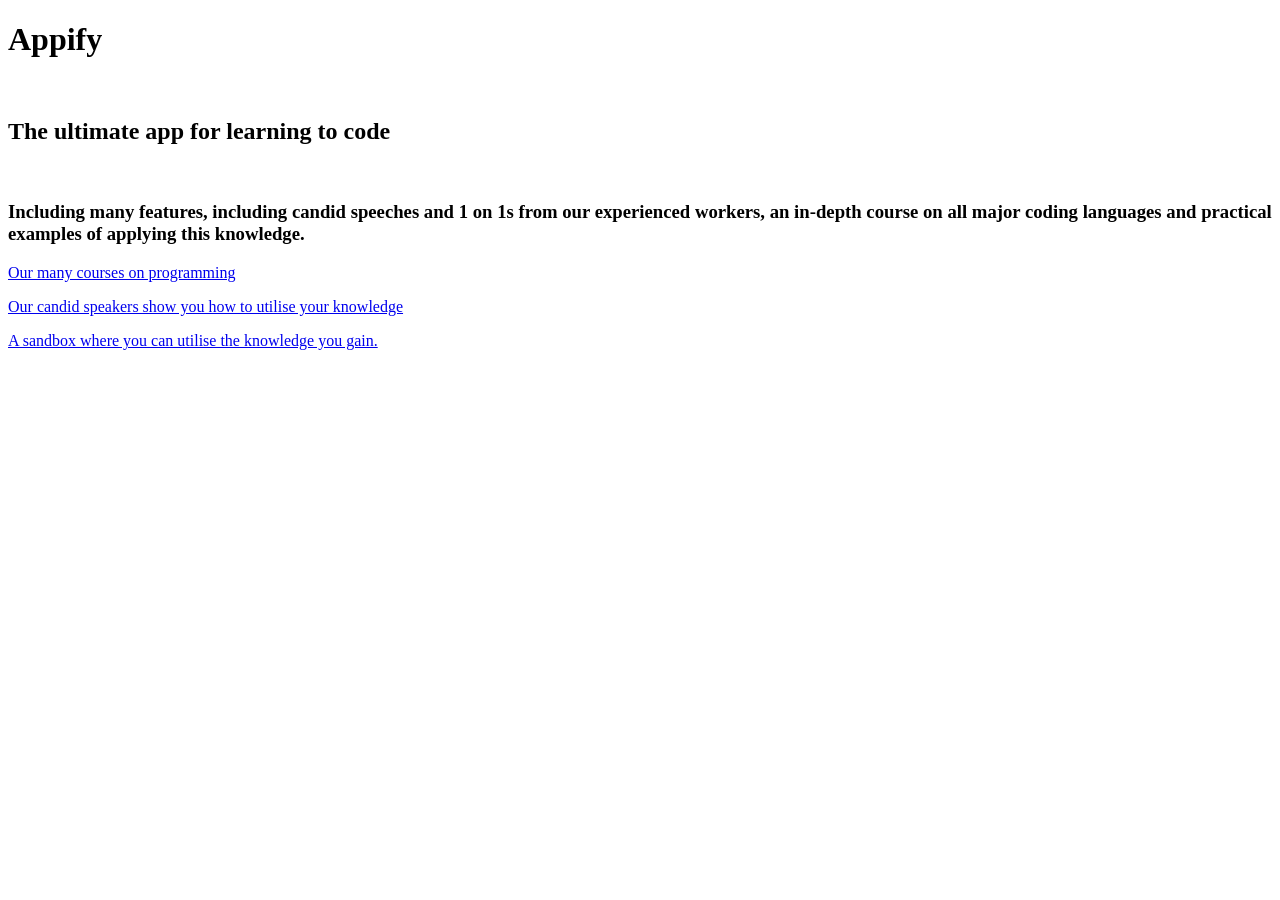
==== index.html @ d127bc2c "Create index.html" ====
<!DOCTYPE html>
<html>
  <head>
    <title>Home Page</title>
  </head>
  <body>
    <h1>Appify</h1><br>
    <h2>The ultimate app for learning to code</h2><br>
    <h3>Including many features, including candid speeches and 1 on 1s from our experienced workers, an in-depth course on all major coding languages and practical examples of applying this knowledge.</h3>
    <a href='course.html'><p>Our many courses on programming</p></a>
    <a href='interviews.html'><p>Our candid speakers show you how to utilise your knowledge</p></a>
    <a href='sandbox.html'><p>A sandbox where you can utilise the knowledge you gain.</p></a>
  </body>
</html>
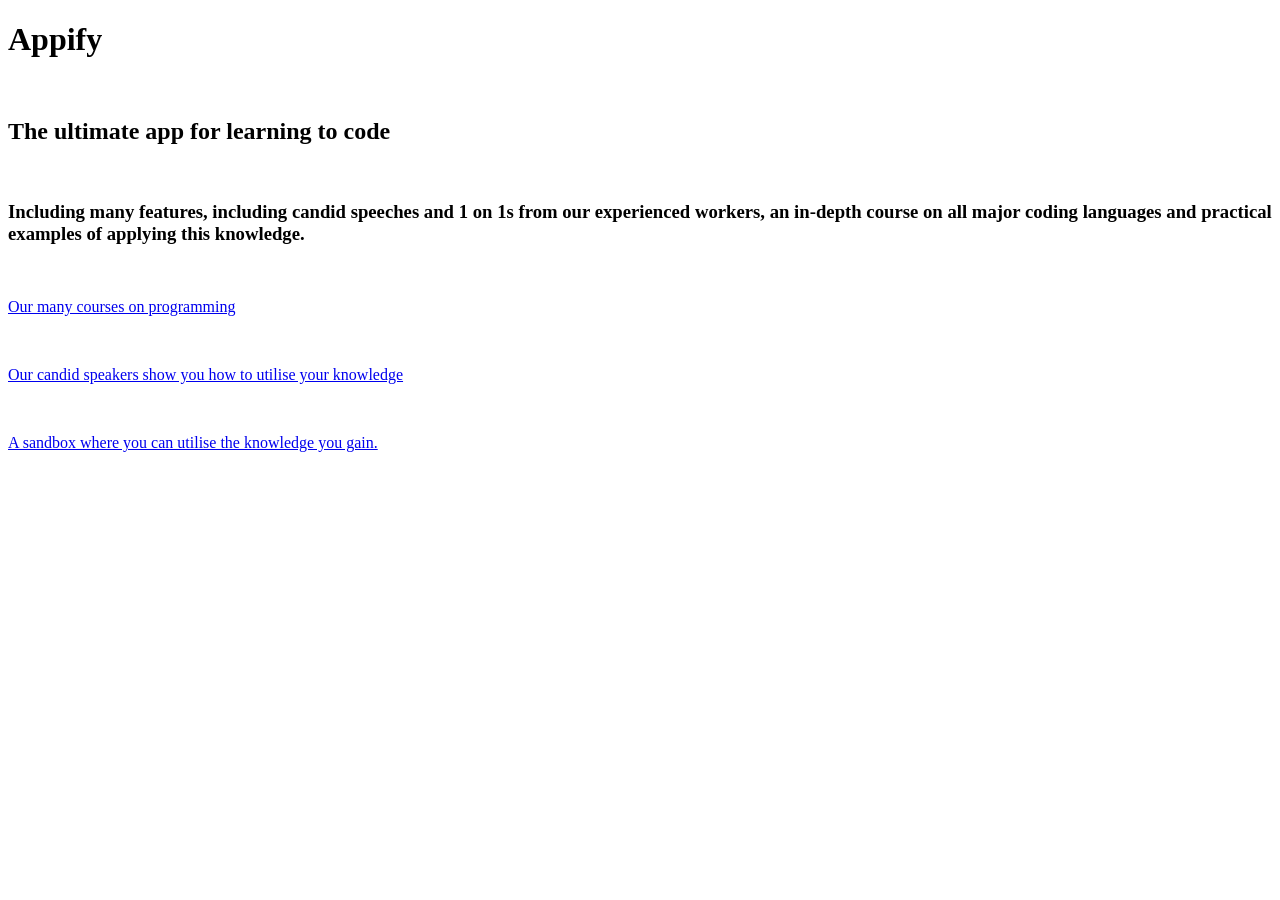
==== commit 77fa9334: "Update index.html" ====
--- a/index.html
+++ b/index.html
@@ -6,9 +6,9 @@
   <body>
     <h1>Appify</h1><br>
     <h2>The ultimate app for learning to code</h2><br>
-    <h3>Including many features, including candid speeches and 1 on 1s from our experienced workers, an in-depth course on all major coding languages and practical examples of applying this knowledge.</h3>
-    <a href='course.html'><p>Our many courses on programming</p></a>
-    <a href='interviews.html'><p>Our candid speakers show you how to utilise your knowledge</p></a>
+    <h3>Including many features, including candid speeches and 1 on 1s from our experienced workers, an in-depth course on all major coding languages and practical examples of applying this knowledge.</h3><br>
+    <a href='course.html'><p>Our many courses on programming</p></a><br>
+    <a href='interviews.html'><p>Our candid speakers show you how to utilise your knowledge</p></a><br>
     <a href='sandbox.html'><p>A sandbox where you can utilise the knowledge you gain.</p></a>
   </body>
 </html>
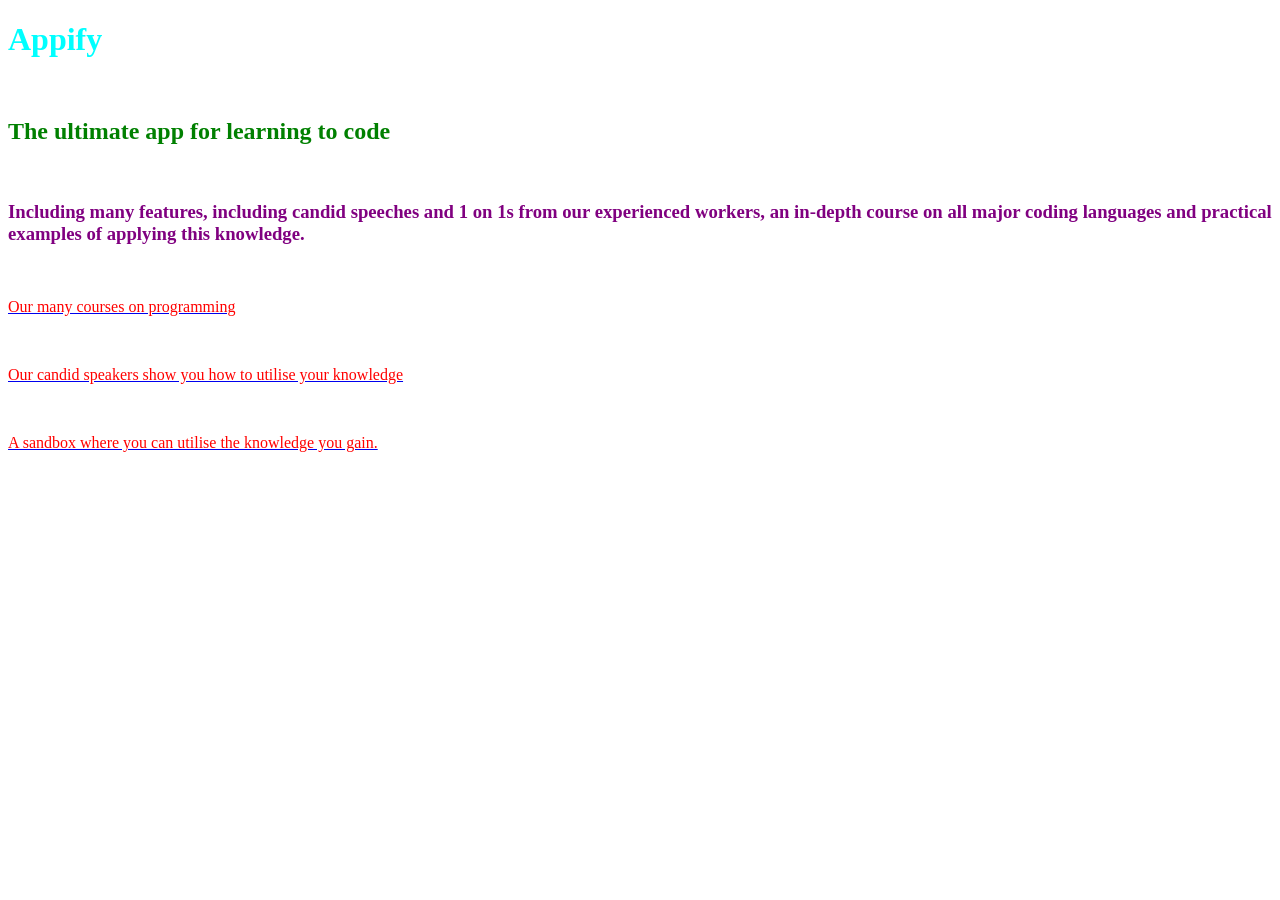
==== commit ad478b6f: "Update index.html" ====
--- a/index.html
+++ b/index.html
@@ -2,6 +2,7 @@
 <html>
   <head>
     <title>Home Page</title>
+    <link rel='stylesheet' href='properties.css'>
   </head>
   <body>
     <h1>Appify</h1><br>
--- a/properties.css
+++ b/properties.css
@@ -0,0 +1,12 @@
+h1 {
+  color: aqua;
+}
+h2 {
+  color: green;
+}
+h3 {
+  color: purple;
+}
+p {
+  color: red;
+}
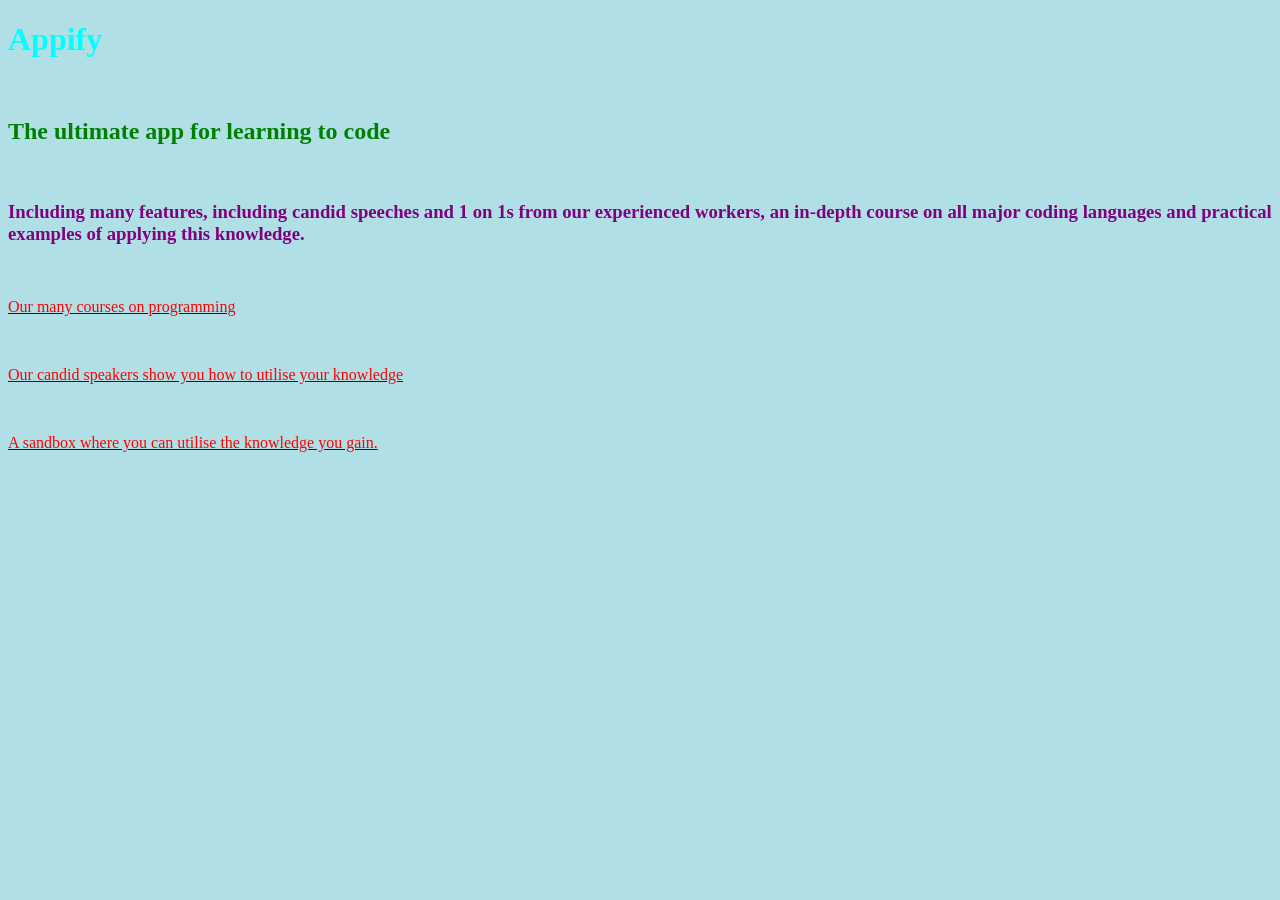
==== commit fbf0c82c: "Update index.html" ====
--- a/index.html
+++ b/index.html
@@ -4,7 +4,7 @@
     <title>Home Page</title>
     <link rel='stylesheet' href='properties.css'>
   </head>
-  <body>
+  <body style="background-color:powderblue;">
     <h1>Appify</h1><br>
     <h2>The ultimate app for learning to code</h2><br>
     <h3>Including many features, including candid speeches and 1 on 1s from our experienced workers, an in-depth course on all major coding languages and practical examples of applying this knowledge.</h3><br>
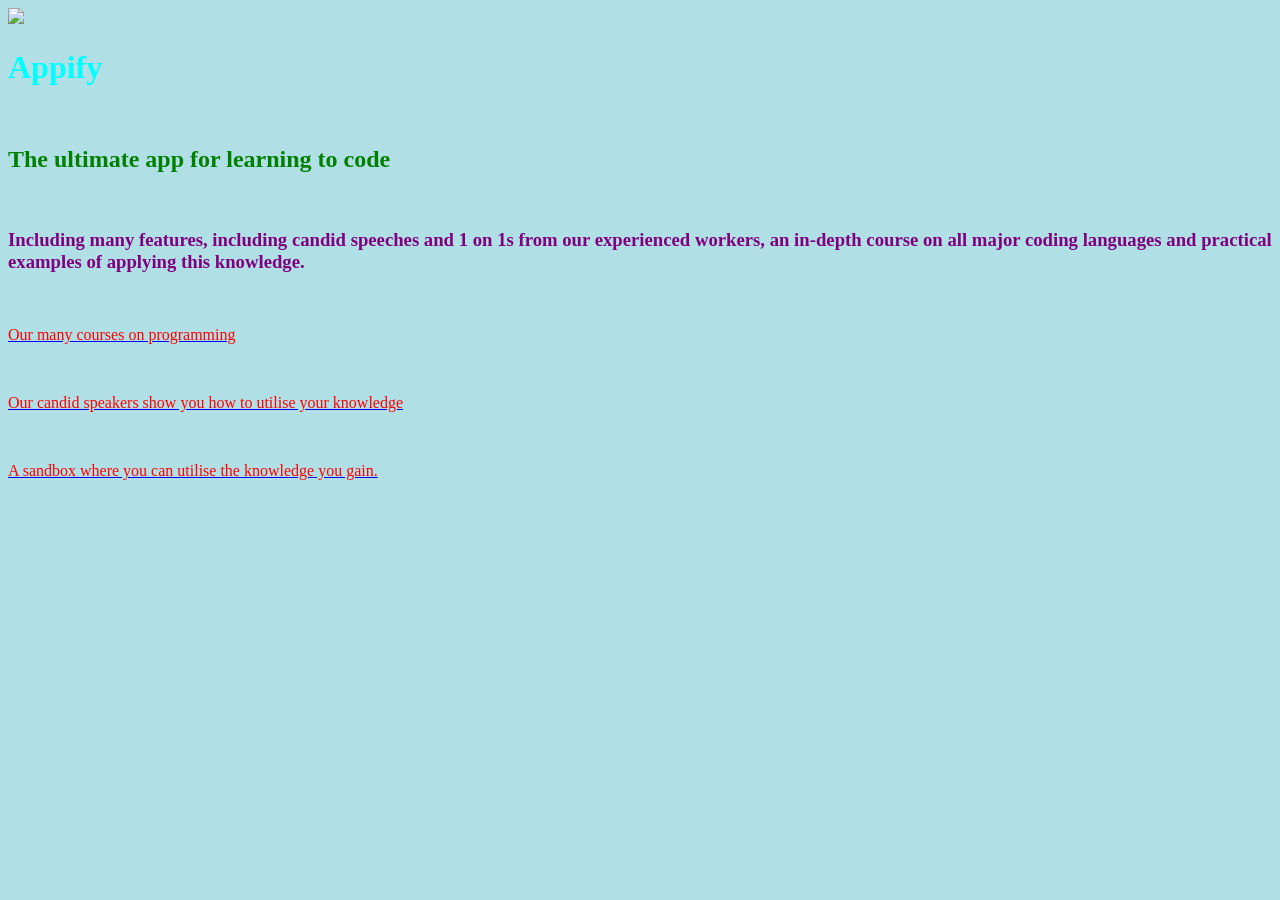
==== commit 19b98ca6: "Update index.html" ====
--- a/index.html
+++ b/index.html
@@ -5,6 +5,7 @@
     <link rel='stylesheet' href='properties.css'>
   </head>
   <body style="background-color:powderblue;">
+    <img src='https://snipboard.io/QN7KjR.jpg'>
     <h1>Appify</h1><br>
     <h2>The ultimate app for learning to code</h2><br>
     <h3>Including many features, including candid speeches and 1 on 1s from our experienced workers, an in-depth course on all major coding languages and practical examples of applying this knowledge.</h3><br>
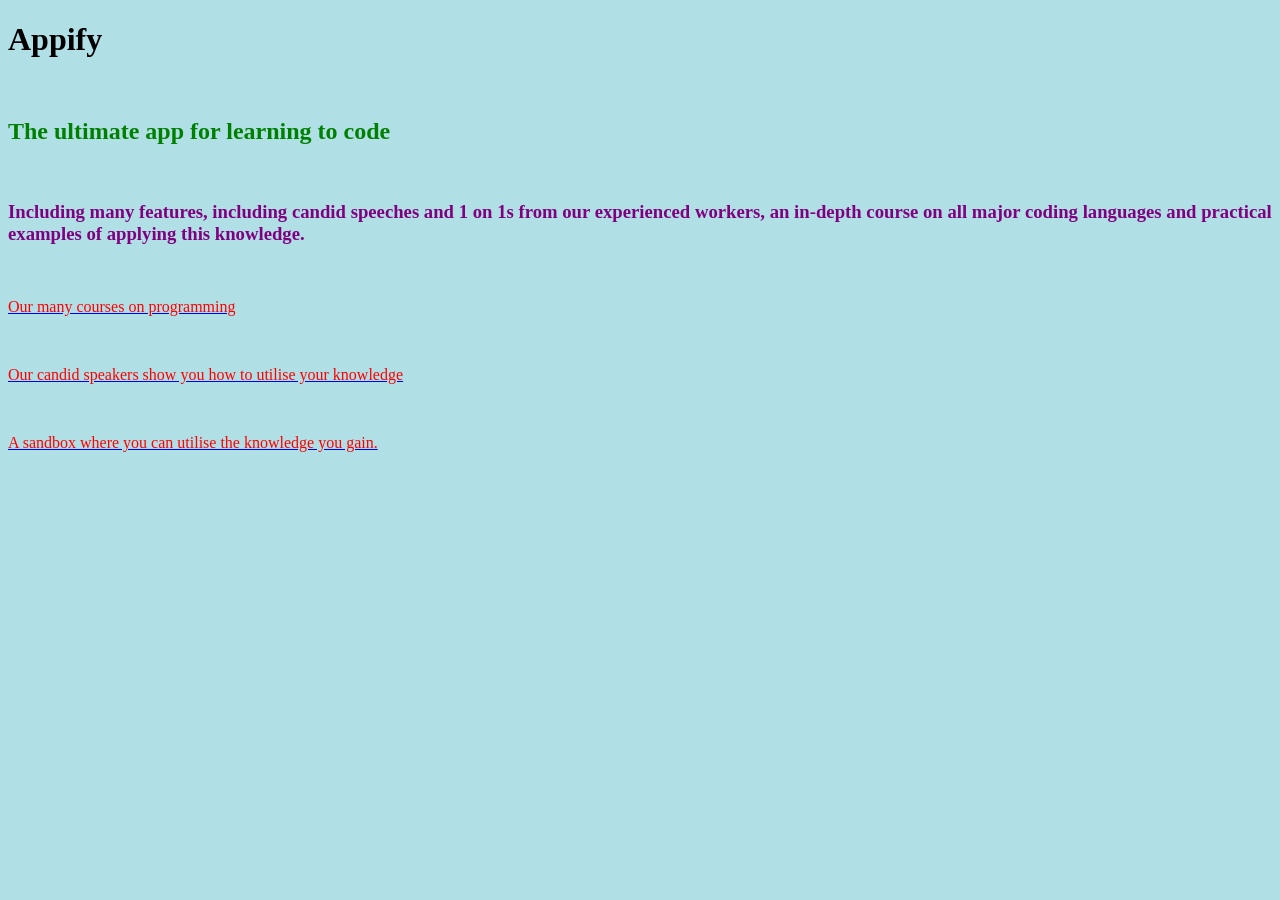
==== commit 329101dd: "Update index.html" ====
--- a/index.html
+++ b/index.html
@@ -5,7 +5,6 @@
     <link rel='stylesheet' href='properties.css'>
   </head>
   <body style="background-color:powderblue;">
-    <img src='https://snipboard.io/QN7KjR.jpg'>
     <h1>Appify</h1><br>
     <h2>The ultimate app for learning to code</h2><br>
     <h3>Including many features, including candid speeches and 1 on 1s from our experienced workers, an in-depth course on all major coding languages and practical examples of applying this knowledge.</h3><br>
--- a/properties.css
+++ b/properties.css
@@ -1,5 +1,5 @@
 h1 {
-  color: aqua;
+  color: black;
 }
 h2 {
   color: green;
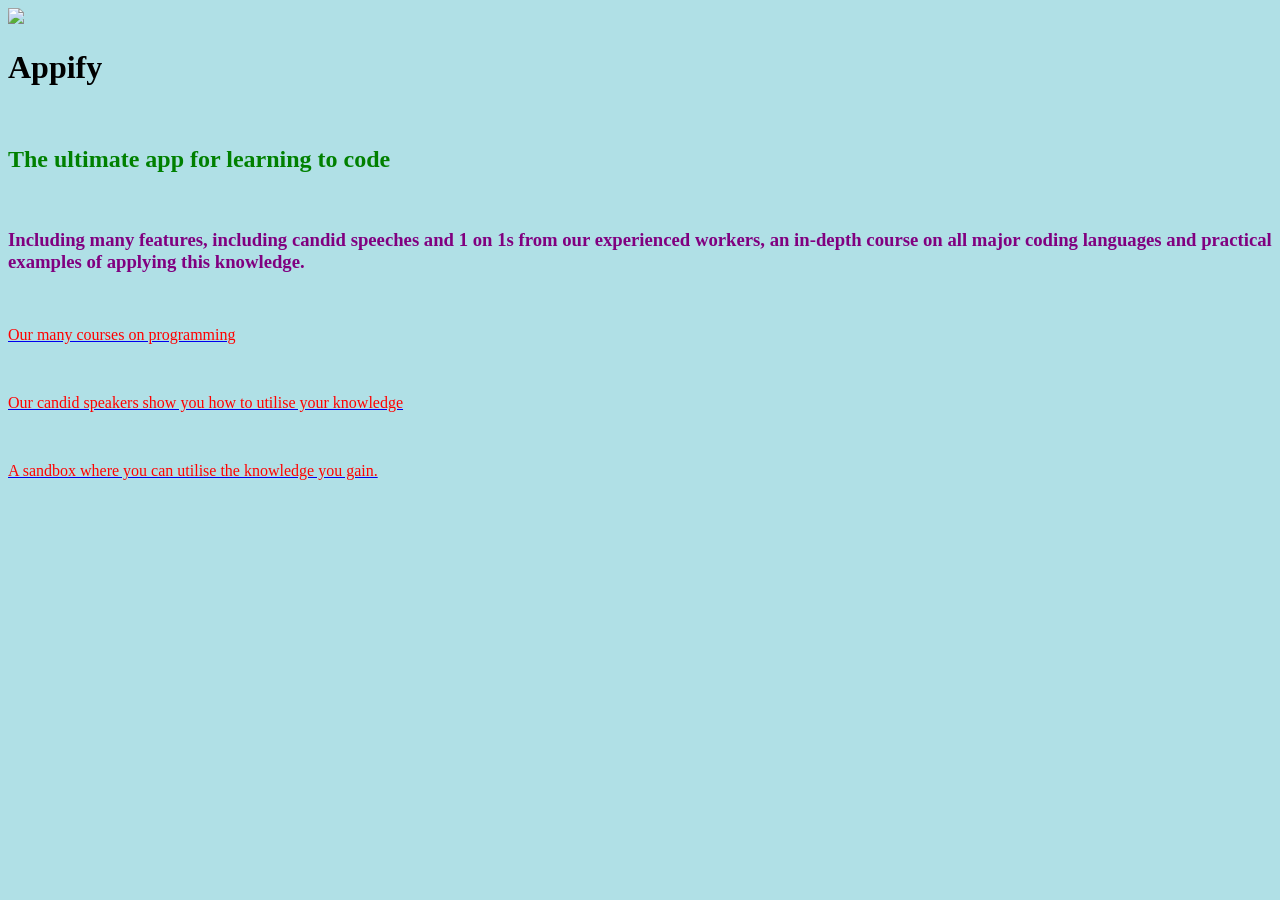
==== commit 888ca8d7: "Update index.html" ====
--- a/index.html
+++ b/index.html
@@ -5,6 +5,7 @@
     <link rel='stylesheet' href='properties.css'>
   </head>
   <body style="background-color:powderblue;">
+    <img src='Screenshot 2026-03-10 150518.png'>
     <h1>Appify</h1><br>
     <h2>The ultimate app for learning to code</h2><br>
     <h3>Including many features, including candid speeches and 1 on 1s from our experienced workers, an in-depth course on all major coding languages and practical examples of applying this knowledge.</h3><br>
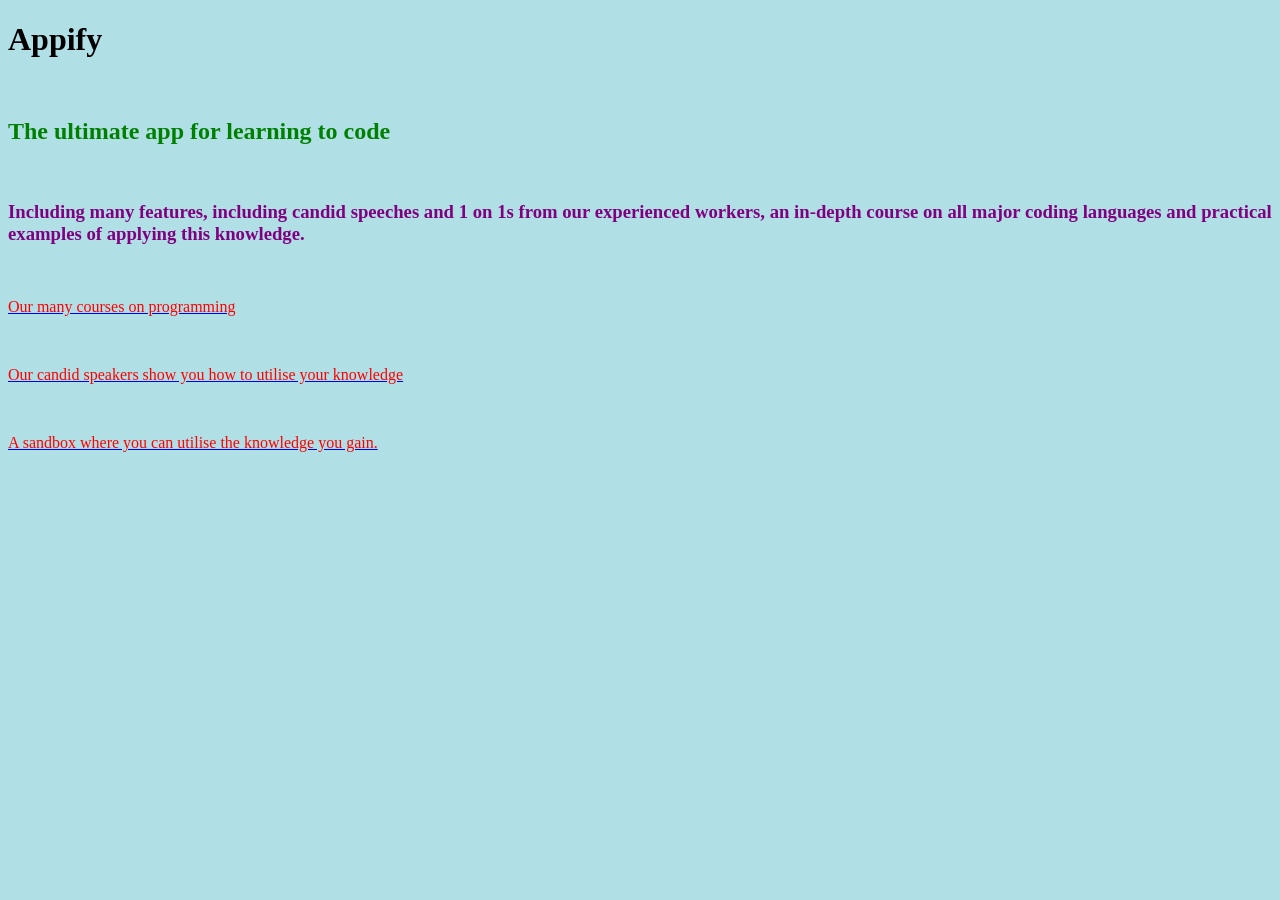
==== commit 7ff0519d: "Update index.html" ====
--- a/index.html
+++ b/index.html
@@ -5,7 +5,6 @@
     <link rel='stylesheet' href='properties.css'>
   </head>
   <body style="background-color:powderblue;">
-    <img src='Screenshot 2026-03-10 150518.png'>
     <h1>Appify</h1><br>
     <h2>The ultimate app for learning to code</h2><br>
     <h3>Including many features, including candid speeches and 1 on 1s from our experienced workers, an in-depth course on all major coding languages and practical examples of applying this knowledge.</h3><br>
